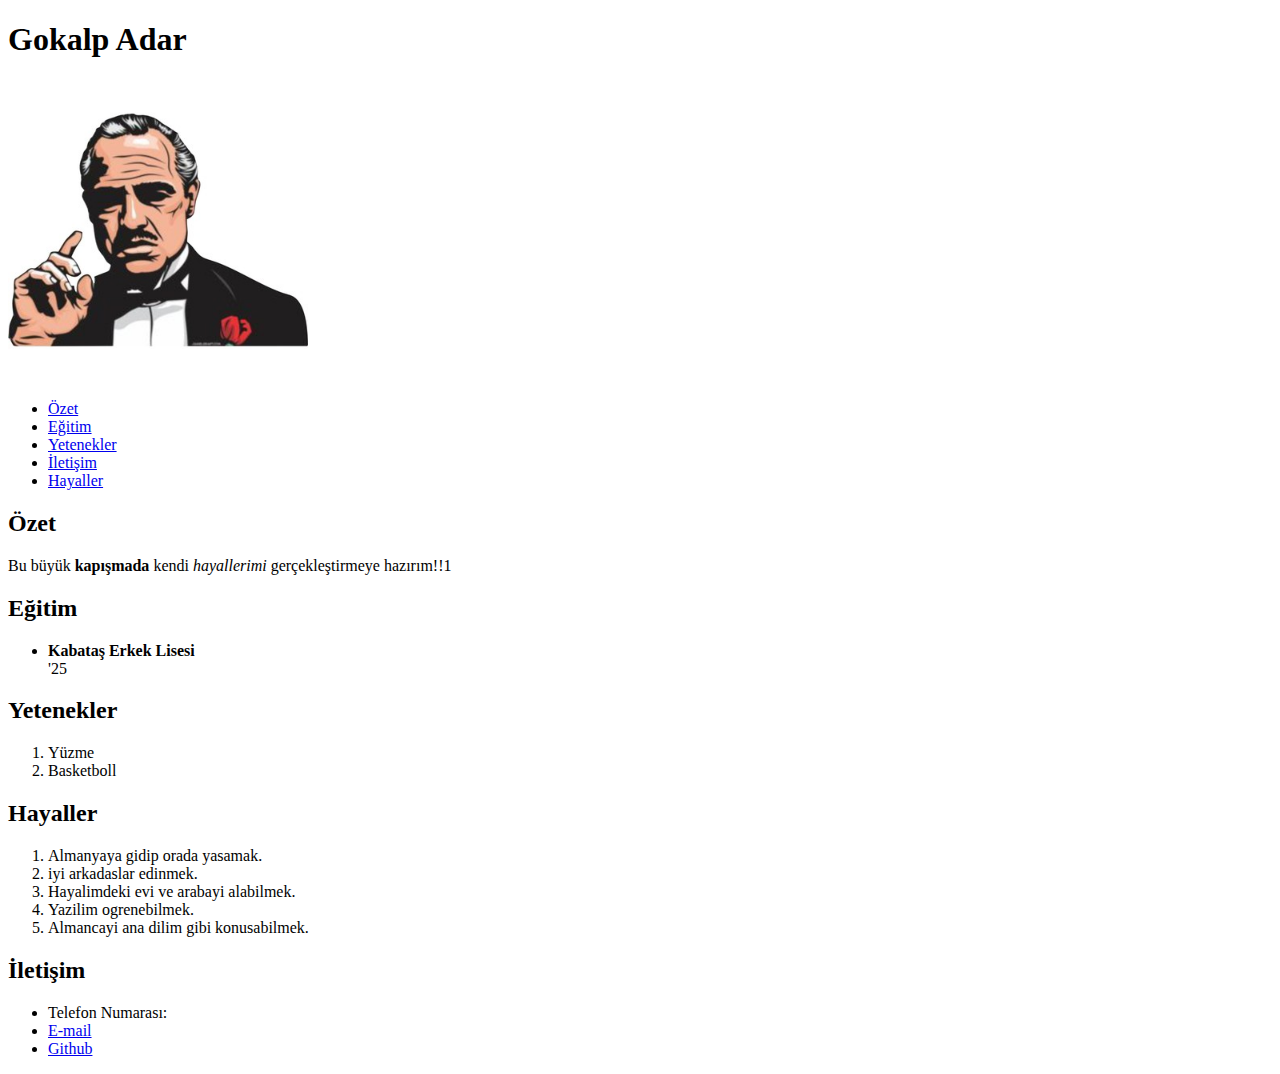
==== index.html @ ba667a69 "Update index.html" ====
<!DOCTYPE html>
<html lang="tr">
<head>
    <meta charset="UTF-8">
    <title>Gokalp Adar</title>
    <link rel="stylesheet" type="text/css" href="css/stylesheet.css">
</head>
<body background-color: rgb(250, 250, 250);;>
<header>
    <h1>Gokalp Adar</h1>
    <img src="Godfather.jpg" width="300" alt="Gokalp Adar"/>
    <nav>
        <ul>
            <li><a href="#summary">Özet</a></li>
            <li><a href="#education">Eğitim</a></li>
            <li><a href="#skills">Yetenekler</a></li>
            <li><a href="#contact">İletişim</a></li>
			<li><a href="#dreams">Hayaller</a></li>
        </ul>
    </nav>
</header>
<main>
    <article>
        <section id="summary">
            <h2>
                Özet
            </h2>
            <p>
                Bu büyük <b>kapışmada</b> kendi <i>hayallerimi</i> gerçekleştirmeye hazırım!!1
            </p>
        </section>
        <section id="education">
            <h2>Eğitim</h2>
            <ul>
                <li>
                    <strong >Kabataş Erkek Lisesi</strong><br>
                    '25<br>
                </li>
				</ul>
        </section>
        <section id="skills">
            <h2>Yetenekler</h2>
            <ol>
                <li>
                    Yüzme
                </li>
		    <li>
                    Basketboll
                </li>
		    </ol>
        </section>
		 <section id="dreams">
            <h2>Hayaller</h2>
            <ol>
                <li>
                    Almanyaya gidip orada yasamak.
                </li>
                <li>
                    iyi arkadaslar edinmek.
                </li>
				<li>
				Hayalimdeki evi ve arabayi alabilmek.
				</li>
				<li>
				Yazilim ogrenebilmek.
				</li>
				<li>
				Almancayi ana dilim gibi konusabilmek.
				</li>
            </ol>
        </section>
	</article>
</main>
<footer>
    <section id="contact">
        <h2>İletişim</h2>
        <ul>
		<li>
                Telefon Numarası:
                </li>
            <li>
                <a href="mailto:adargokalp26@gmail.com">E-mail</a>
            </li>
			<li><a href="https://gokalpadar.github.io/Gokalp_Site/">Github</a></li>
        </ul>
    </section>
</footer>
</body>
</html>
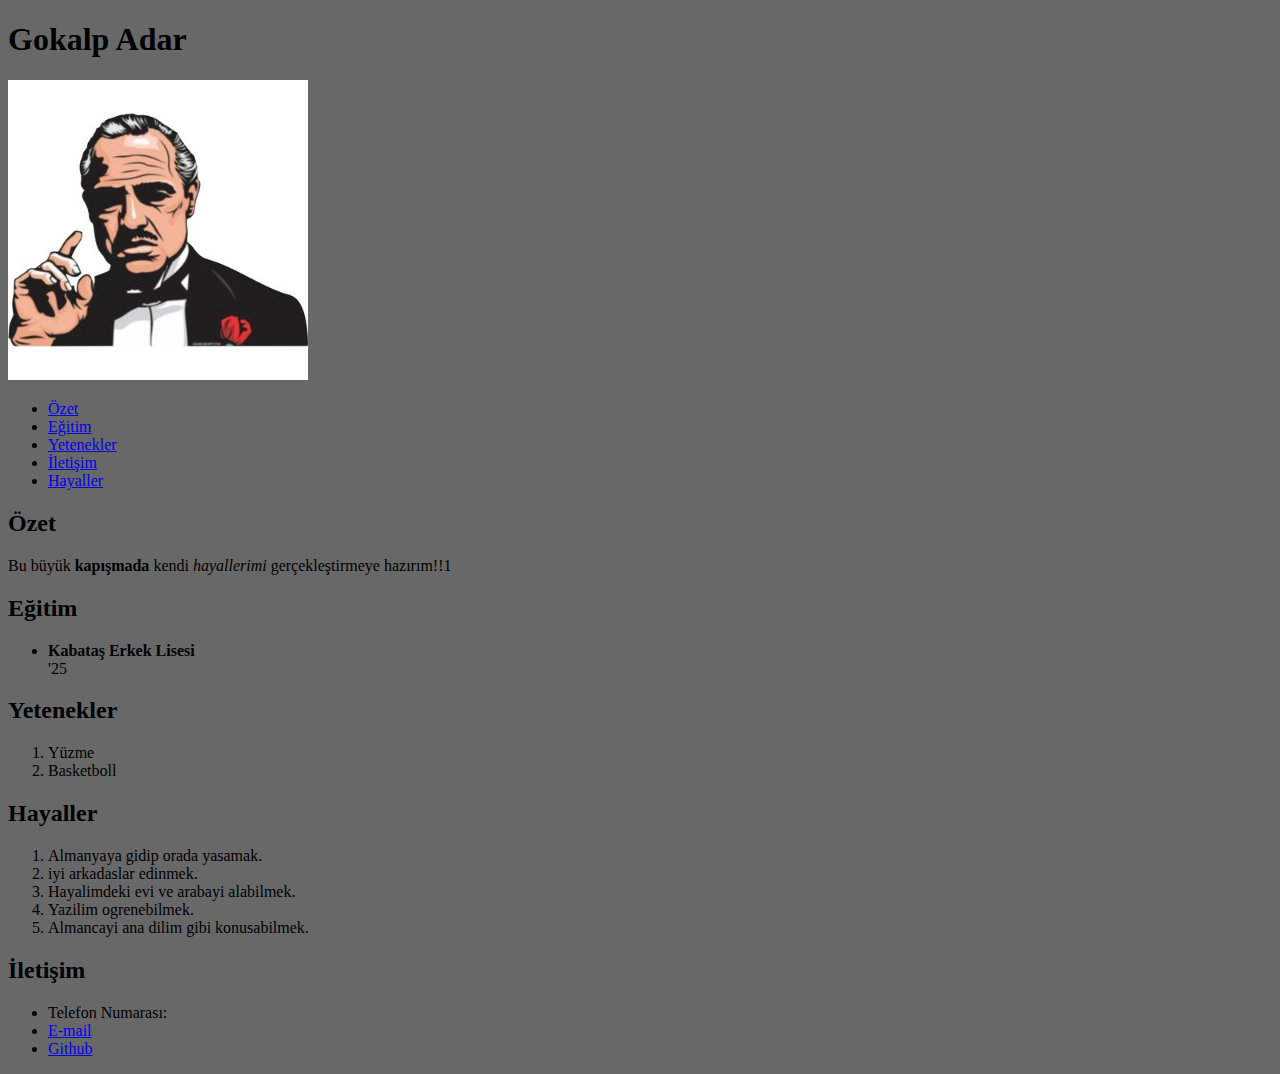
==== commit 0431567e: "Update index.html" ====
--- a/index.html
+++ b/index.html
@@ -5,7 +5,7 @@
     <title>Gokalp Adar</title>
     <link rel="stylesheet" type="text/css" href="css/stylesheet.css">
 </head>
-<body background-color: rgb(250, 250, 250);;>
+<body bgcolor=#686868 ;>
 <header>
     <h1>Gokalp Adar</h1>
     <img src="Godfather.jpg" width="300" alt="Gokalp Adar"/>
